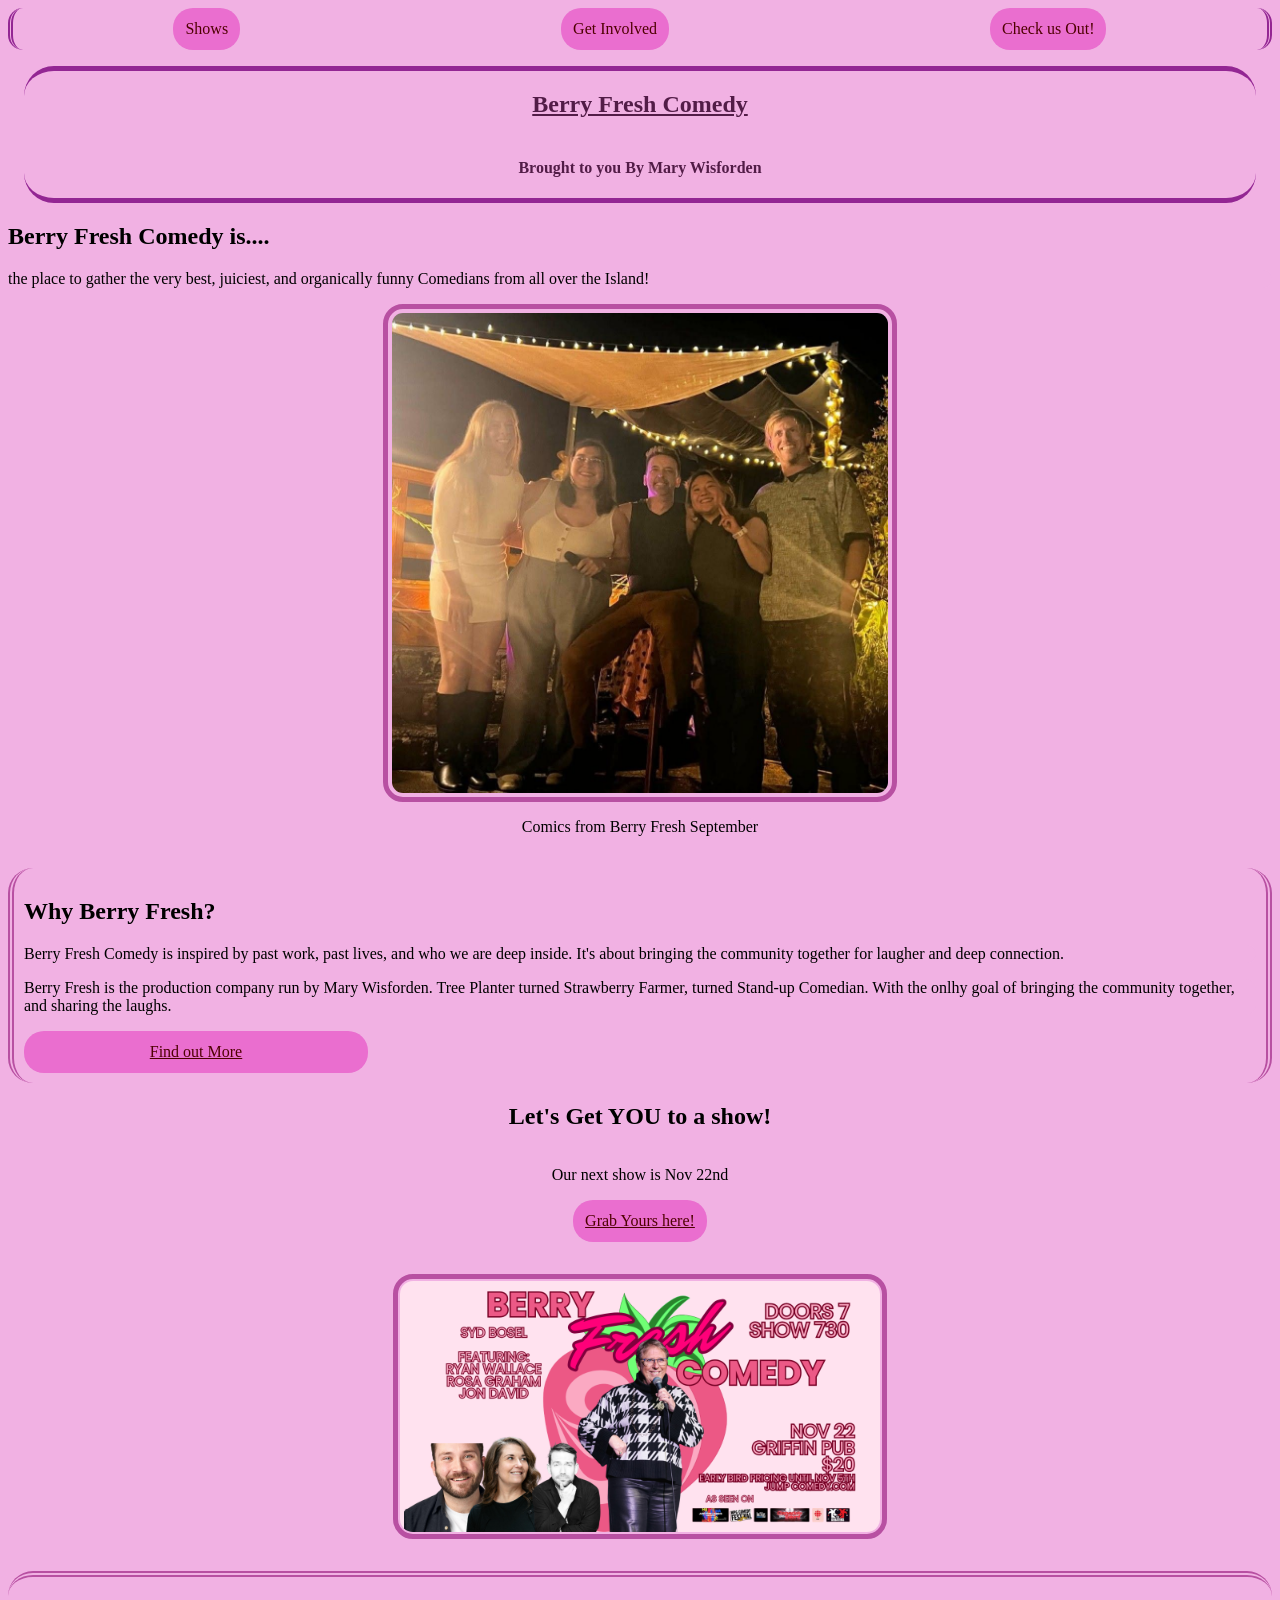
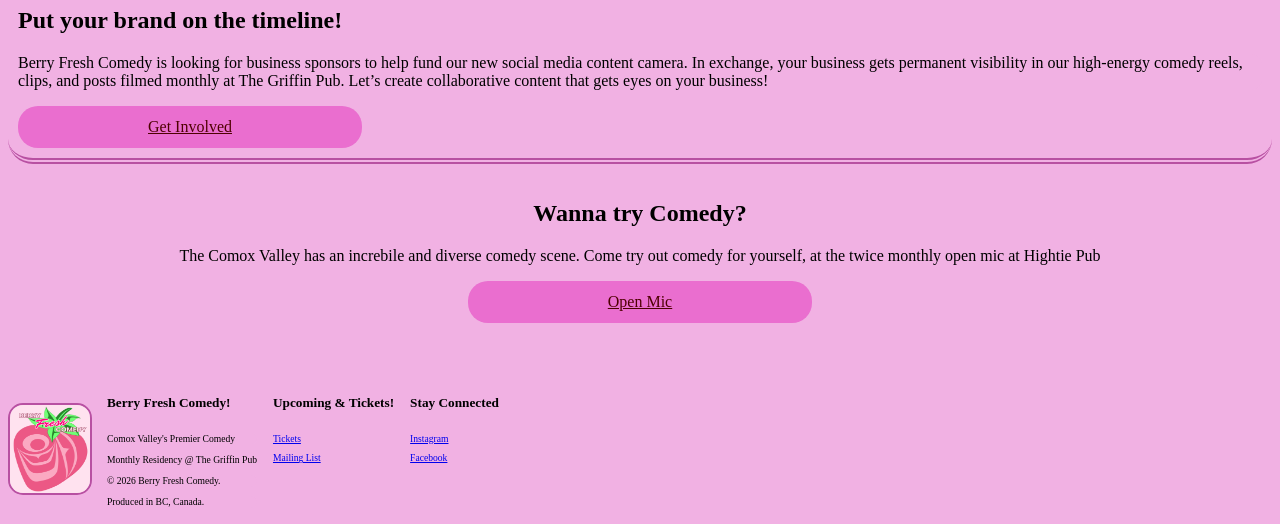
==== index.html @ 5e95c218 "Did I finally do it? God I hope so" ====
<!doctype html>
<html lang="en">
  <head>
    <meta charset="UTF-8" />
    <meta name="viewport" content="width=device-width, initial-scale=1.0" />
    <title>Berry Fresh Comedy</title>
    <link rel="stylesheet" href="./styles.css" />
  </head>
  <body>
    <header>
      <div class="navbar-container">
        <div class="dropdown">
          <button class="dropbtn">Shows</button>
          <div class="dropdown-content">
            <a href="./pages/playing_pg_2.html">Tickets</a>
            <a href="./pages/open_mics.html">Open Mics</a>
          </div>
        </div>
        <div class="dropdown">
          <button class="dropbtn">Get Involved</button>
          <div class="dropdown-content">
            <a href="./pages/feature.html">Apply to Feature</a>
            <a href="./pages/sponsor_donate.html">Sponsor/Donate</a>
          </div>
        </div>
        <div class="dropdown">
          <button class="dropbtn">Check us Out!</button>
          <div class="dropdown-content">
            <a href="./pages/img_gallery.html">Photo Gallery</a>
            <a href="./pages/vid_gallery.html">Video Gallery</a>
            <a href="./pages/about.html">About Us</a>
            <a href="https://www.griffinpub.ca/" target="_blank">The Pub</a>
          </div>
        </div>
      </div>
    </header>
    <section class="top_start">
      <h1>Berry Fresh Comedy</h1>
      <h4>Brought to you By Mary Wisforden</h4>
    </section>
    <section>
      <div>
        <h2>Berry Fresh Comedy is....</h2>
        <p>
          the place to gather the very best, juiciest, and organically funny
          Comedians from all over the Island!
        </p>
      </div>
      <div class="home_picture">
        <img
          src="./pages/media/imgs/berryfresh.jpg"
          alt="A fresh line up of comics"
          id="home_picture"
        />
        <p>Comics from Berry Fresh September</p>
      </div>
    </section>
    <section class="why">
      <h2>Why Berry Fresh?</h2>
      <p>
        Berry Fresh Comedy is inspired by past work, past lives, and who we are
        deep inside. It's about bringing the community together for laugher and
        deep connection.
      </p>
      <p>
        Berry Fresh is the production company run by Mary Wisforden. Tree
        Planter turned Strawberry Farmer, turned Stand-up Comedian. With the
        onlhy goal of bringing the community together, and sharing the laughs.
      </p>
      <a href="./pages/about.html" class="why_button">Find out More</a>
    </section>
    <section class="buyTicket">
      <h2>Let's Get YOU to a show!</h2>
      <p>Our next show is Nov 22nd</p>
      <div>
        <a
          href="https://www.jumpcomedy.com/p/mary-wisden"
          class="ticketBtn"
          target="_blank"
          >Grab Yours here!</a
        >
      </div>
      <div id="poster">
        <img
          src="./pages/media/imgs/Berry Fresh(Facebook Ad).png"
          alt="Berry Fresh poster for Nov 22nd Show"
        />
      </div>
    </section>
    <section class="help_us">
      <h2>Put your brand on the timeline!</h2>
      <p>
        Berry Fresh Comedy is looking for business sponsors to help fund our new
        social media content camera. In exchange, your business gets permanent
        visibility in our high-energy comedy reels, clips, and posts filmed
        monthly at The Griffin Pub. Let’s create collaborative content that gets
        eyes on your business!
      </p>
      <a href="./pages/sponsor_donate.html" class="why_button">Get Involved</a>
    </section>
    <section class="wanna_try">
      <div>
        <h2>Wanna try Comedy?</h2>
        <p>
          The Comox Valley has an increbile and diverse comedy scene. Come try
          out comedy for yourself, at the twice monthly open mic at Hightie Pub
        </p>
        <a href="./pages/open_mics.html" class="why_button">Open Mic</a>
      </div>
    </section>
    <footer>
      <img
        src="./pages/media/imgs/Berry.png"
        alt="Berry Fresh Logo"
        id="footer_logo"
      />
      <div id="footer_start">
        <h5>Berry Fresh Comedy!</h5>
        <p>Comox Valley's Premier Comedy</p>
        <p>Monthly Residency @ The Griffin Pub</p>
        <p>© 2026 Berry Fresh Comedy.</p>
        <p>Produced in BC, Canada.</p>
      </div>
      <div id="upcoming">
        <h5>Upcoming & Tickets!</h5>
        <a href="https://www.jumpcomedy.com/p/mary-wisden" target="_blank"
          >Tickets</a
        >
        <a
          href="https://www.jumpcomedy.com/join/marywisden-n3qOq "
          target="_blank"
          >Mailing List</a
        >
      </div>
      <div id="connected">
        <h5>Stay Connected</h5>
        <a href="https://www.instagram.com/berryfreshcomedy/" target="_blank"
          >Instagram</a
        >
        <a
          href="https://www.facebook.com/profile.php?id=61590486855917"
          target="_blank"
          >Facebook</a
        >
      </div>
    </footer>
  </body>
</html>
---- styles.css ----
* {
  display: flexbox;
  background-color: #f1b1e3;
  font-family: Cambria, Cochin, Georgia, Times, "Times New Roman", serif;
}

header {
  border-radius: 20px;
}

h1 {
  border-radius: 10px;
  text-decoration: underline;
}

p {
  border-radius: 10px;
}

footer {
  display: flex;
  flex-direction: row;
  line-height: 1.2;
  margin-top: 50px;
}

footer p,
footer li,
footer a {
  font-size: 0.6rem;
  margin-bottom: 0.5rem;
}

.navbar-container {
  display: flex;
  flex-direction: row;
  align-items: center;
  justify-content: space-around;
  border-left: double 5px #932693;
  border-right: double 5px #932693;
  border-radius: 15px;
}

/* Style the dropdown header button */
.dropbtn {
  color: rgb(78, 1, 1);
  background-color: #ea6ecf;
  padding: 12px;
  font-size: 16px;
  border: none;
  cursor: cell;
  border-radius: 20px;
}

/* Dropdown Content (Hidden by Default) */
.dropdown-content {
  display: none;
  position: absolute;
  min-width: 160px;
  box-shadow: 0px 8px 16px 0px rgba(14, 0, 0, 0.2);
  z-index: 1;
  border-radius: 25px;
}

/* Links inside the dropdown */
.dropdown-content a {
  color: black;
  padding: 12px 16px;
  text-decoration: none;
  display: block;
  border-radius: 25px;
}

/* Change color of dropdown links on hover */
.dropdown-content a:hover {
  background-color: #ea6ecf;
}

/* Show the dropdown menu when hovering over the parent container */
.dropdown:hover .dropdown-content {
  display: block;
}

/* Optional: Change the header button color when the dropdown is shown */
.dropdown:hover .dropbtn {
  box-shadow: 0px 8px 16px 0px rgba(14, 0, 0, 0.2);
}

.where_to_find {
  display: flex;
  justify-content: center;
  text-align: center;
  padding-top: 25px;
}

.buyTicket {
  display: flex;
  flex-direction: column;
  justify-content: center;
  align-items: center;
  width: 100%;
}

.ticketBtn {
  color: rgb(78, 1, 1);
  background-color: #ea6ecf;
  display: inline-flex;
  justify-content: center;
  align-items: center;
  text-decoration: underline;
  text-align: center;
  padding: 12px;
  font-size: 16px;
  border: none;
  cursor: cell;
  border-radius: 20px;
}

.ticketBtn:hover {
  color: rgb(78, 1, 1);
  background-color: #b850a2;
  transform: scale(1.1);
  transition: transform 0.3s ease;
  box-shadow:
    0 0 20px 5px #ef8cef,
    0 0 40px 10px #480248;
}

.top_start {
  border-top: solid 5px #932693;
  border-bottom: solid 5px #932693;
  border-radius: 30px;
  display: flex;
  flex-direction: column;
  justify-content: center;
  align-items: center;
  text-align: center;
  margin: 1rem;
  color: #521c47;
}

#poster {
  display: flex;
  justify-content: center;
  margin-top: 2rem;
}

#poster img {
  width: 30rem;
  border-radius: 20px;
  padding: 2px;
  border: solid 5px #b850a2;
}

.who {
  border: solid 5px #932693;
  border-radius: 30px;
  display: flex;
  flex-direction: column;
  justify-content: center;
  align-items: center;
  text-align: center;
  margin: 1rem;
}

.who-div {
  justify-content: center;
  align-items: center;
  text-align: center;
  border-radius: 40px;
}

.what {
  border: solid 5px #b850a2;
  border-radius: 30px;
  display: flex;
  flex-direction: column;
  justify-content: center;
  align-items: center;
  text-align: center;
  margin: 1rem;
}

.what-div {
  justify-content: center;
  align-items: center;
  text-align: center;
  border-radius: 40px;
  padding: 2px;
}

#sandwhic_board {
  display: flex;
  flex-direction: column;
  justify-content: center;
  align-items: center;
  text-align: center;
  margin-top: 2rem;
}

#sandwhic_board img {
  width: 20rem;
  height: 30rem;
  border-radius: 20px;
  padding: 4px;
  border: solid 5px #b850a2;
}

#when {
  border-radius: 30px;
  display: flex;
  flex-direction: column;
  justify-content: center;
  align-items: center;
  text-align: center;
  margin: 1rem;
}

#when img {
  width: 20rem;
  height: 30rem;
  border-radius: 20px;
  padding: 4px;
  border: solid 5px #b850a2;
}

#home_picture {
  width: 31rem;
  height: 30rem;
  border-radius: 20px;
  padding: 4px;
  border: solid 5px #b850a2;
}

.home_picture {
  display: flex;
  flex-direction: column;
  justify-content: center;
  align-items: center;
  text-align: center;
  margin: 1rem;
}

.why {
  border-left: double 6px #b850a2;
  border-right: double 6px #b850a2;
  border-radius: 25px;
  padding: 10px;
}

.why_button {
  color: rgb(78, 1, 1);
  background-color: #ea6ecf;
  display: inline-flex;
  justify-content: center;
  align-items: center;
  text-decoration: underline;
  text-align: center;
  padding: 12px;
  font-size: 16px;
  border: none;
  border-radius: 20px;
  width: 20rem;
}

.why_button:hover {
  color: rgb(78, 1, 1);
  background-color: #b850a2;
  transform: scale(1.1);
  transition: transform 0.3s ease;
  box-shadow:
    0 0 20px 5px #ef8cef,
    0 0 40px 10px #480248;
}

.help_us {
  border-top: double 6px #b850a2;
  border-bottom: double 6px #b850a2;
  border-radius: 25px;
  padding: 10px;
  margin-top: 2rem;
}

.wanna_try {
  display: flex;
  flex-direction: column;
  justify-content: center;
  align-items: center;
  text-align: center;
  margin: 1rem;
}

#footer_logo {
  width: 5rem;
  height: 5.5rem;
  border-radius: 15px;
  margin-top: 30px;
  margin-right: 15px;
  border: solid 2px #b850a2;
}

#upcoming {
  display: flex;
  flex-direction: column;
  margin-left: 1rem;
}

#connected {
  display: flex;
  flex-direction: column;
  margin-left: 1rem;
}

#mary_picture {
  width: 20rem;
  height: 25rem;
  border-radius: 20px;
  padding: 4px;
  border: solid 5px #b850a2;
}

.mary_picture {
  display: flex;
  flex-direction: column;
  justify-content: center;
  align-items: center;
  text-align: center;
  margin: 2rem;
}

.bio {
  border-top: double 6px #b850a2;
  border-bottom: double 6px #b850a2;
  border-radius: 25px;
  padding: 10px;
  padding: 5px;
  margin-top: 2rem;
}

.sponsorship {
  border: solid 3px #b850a2;
  border-radius: 30px;
  display: flex;
  flex-direction: column;
  justify-content: center;
  align-items: center;
  text-align: center;
  padding: 2px;
  margin: 1rem;
}

.tiers {
  display: flex;
  flex-direction: column;
  justify-content: center;
  align-items: center;
  text-align: center;
  padding: 2px;
  margin: 1rem;
  text-decoration: underline double 2px #7f3870;
}

#sponsor_list {
  display: flex;
  flex-direction: column;
  line-height: 2;
}

#sponsor_table {
  border: solid 2px #7f3870;
  border-radius: 10px;
}

.donate {
  display: flex;
  flex-direction: column;
  justify-content: center;
  align-items: center;
  text-align: center;
}

.masonry-gallery {
  column-count: 5; /* Number of columns */
  column-gap: 10px;
  padding: 10px;
}

.masonry-gallery img {
  width: 90%;
  display: block;
  margin-bottom: 10px; /* Space below each photo */
  border-radius: 10px;
  border: solid 2px #7f3870;
}

.masonry-gallery img:hover {
  transform: scale(1.2);
  transition: transform 0.3s ease;
  box-shadow:
    0 0 20px 5px #ef8cef,
    0 0 40px 10px #480248;
  border-radius: 20px;
  padding: 5px;
}

.video-container {
  display: flex;
  flex-direction: row;
  flex-wrap: wrap;
  justify-content: center;
  align-items: center;
  text-align: center;
  margin: 1rem;
}

video {
  width: 20rem;
  height: 20rem;
  border-radius: 20px;
  padding: 4px;
  border-top: double 5px #932693;
  border-bottom: double 5px #932693;
}

/* Makes it look good on mobile screens */
@media (max-width: 600px) {
  .masonry-gallery {
    column-count: 1;
  }
  .masonry-gallery img:hover {
    transform: scale(1);
    transition: transform 0.3s ease;
    box-shadow:
      0 0 20px 5px #ef8cef,
      0 0 40px 10px #480248;
    border-radius: 20px;
    padding: 5px;
  }
}
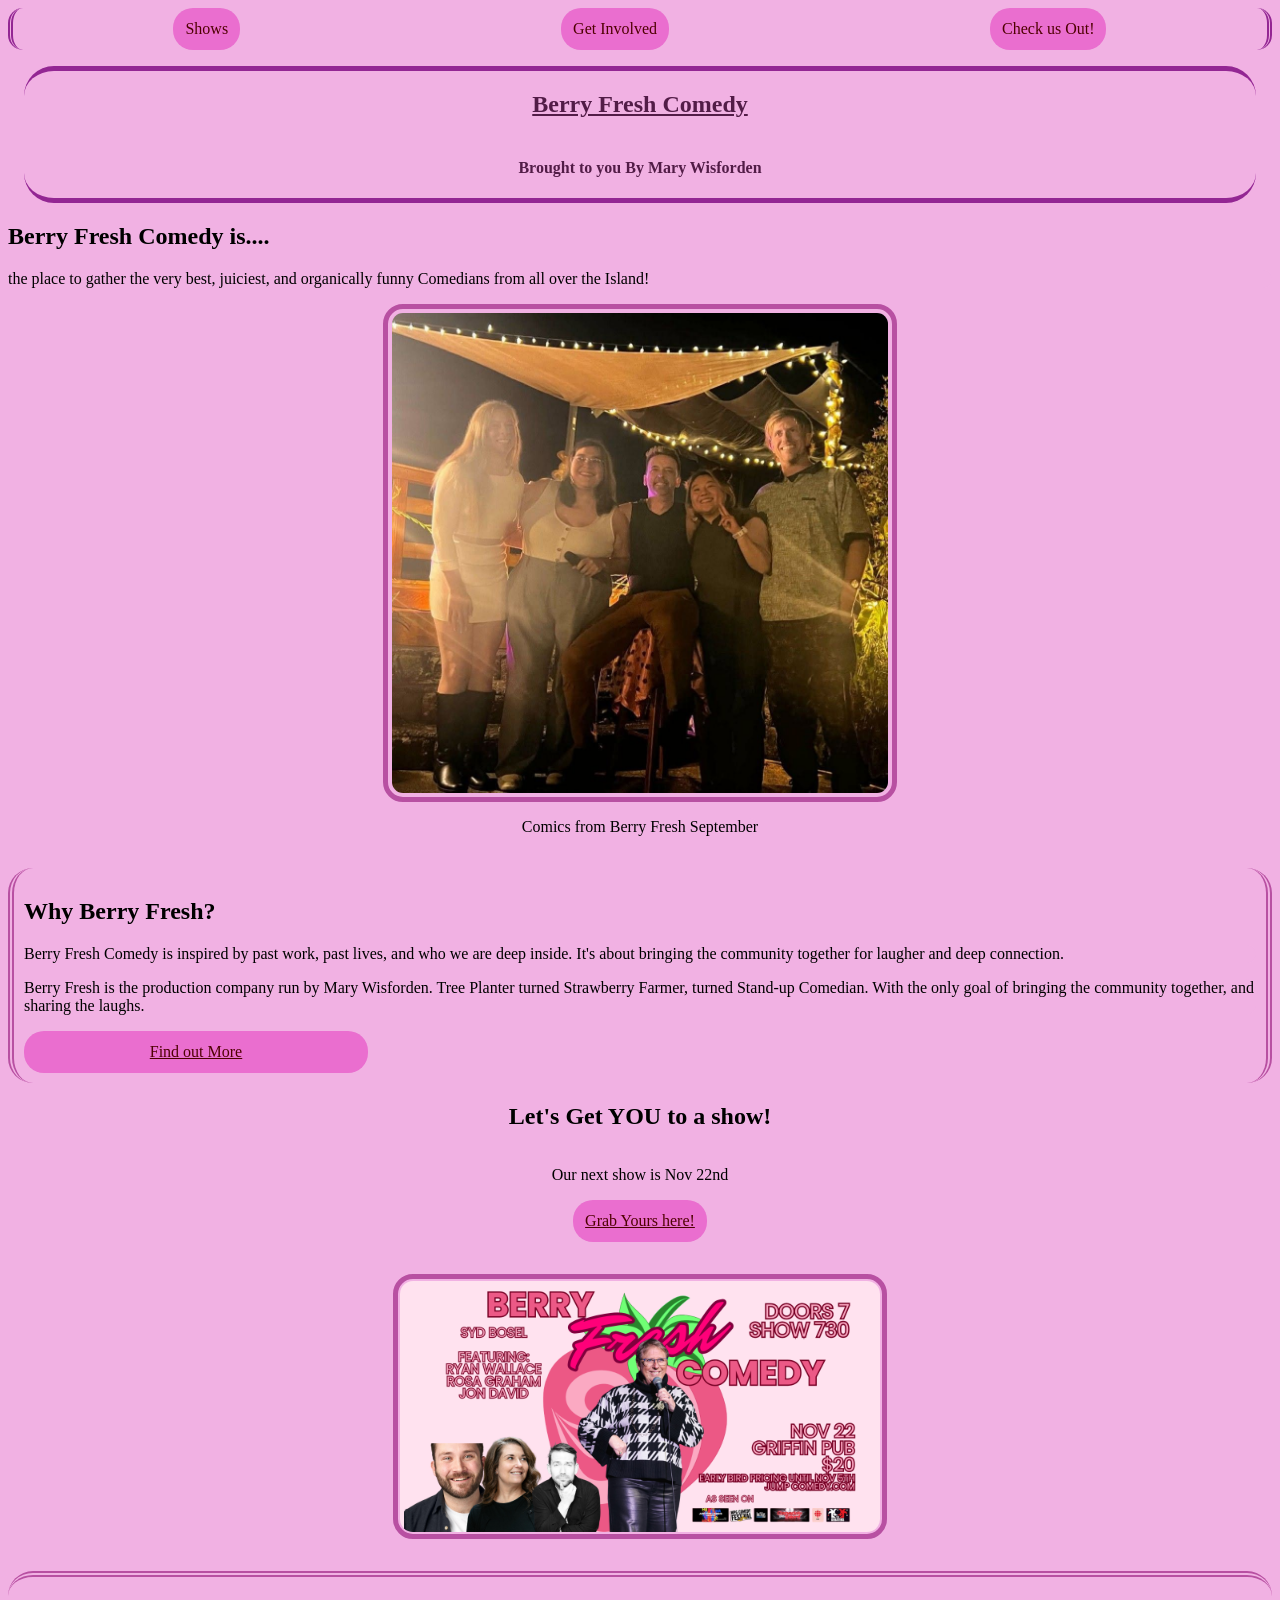
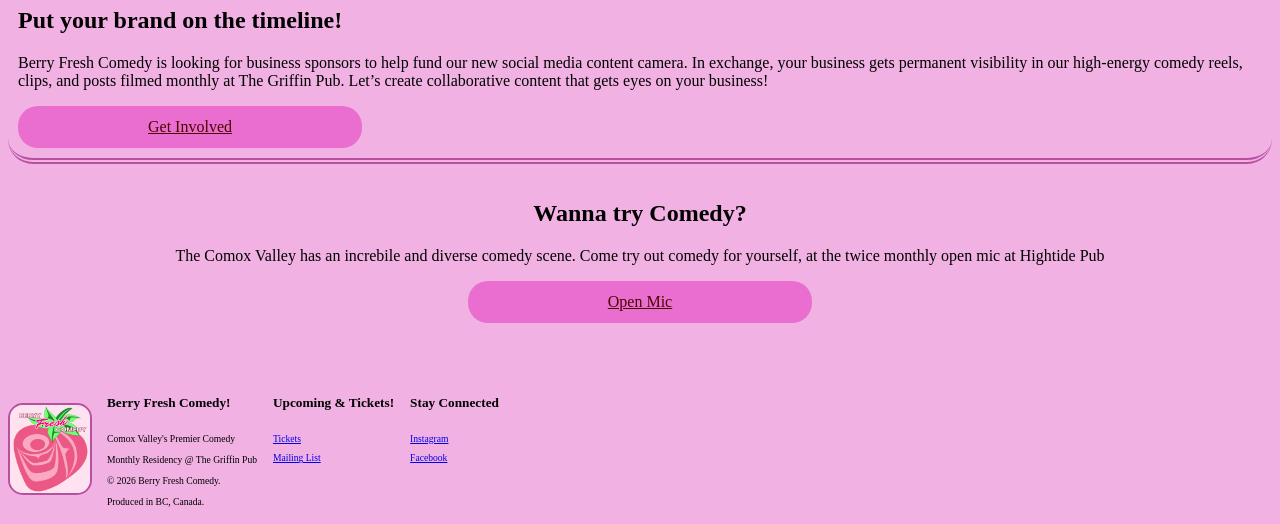
==== commit fd6e11ce: "fixing Spelling errors" ====
--- a/index.html
+++ b/index.html
@@ -65,7 +65,7 @@
       <p>
         Berry Fresh is the production company run by Mary Wisforden. Tree
         Planter turned Strawberry Farmer, turned Stand-up Comedian. With the
-        onlhy goal of bringing the community together, and sharing the laughs.
+        only goal of bringing the community together, and sharing the laughs.
       </p>
       <a href="./pages/about.html" class="why_button">Find out More</a>
     </section>
@@ -103,7 +103,7 @@
         <h2>Wanna try Comedy?</h2>
         <p>
           The Comox Valley has an increbile and diverse comedy scene. Come try
-          out comedy for yourself, at the twice monthly open mic at Hightie Pub
+          out comedy for yourself, at the twice monthly open mic at Hightide Pub
         </p>
         <a href="./pages/open_mics.html" class="why_button">Open Mic</a>
       </div>
--- a/styles.css
+++ b/styles.css
@@ -347,6 +347,13 @@
   text-align: center;
   padding: 2px;
   margin: 1rem;
+}
+
+#sponsor_table {
+  display: flex;
+  justify-content: center;
+  align-items: center;
+  text-align: center;
 }
 
 .tiers {
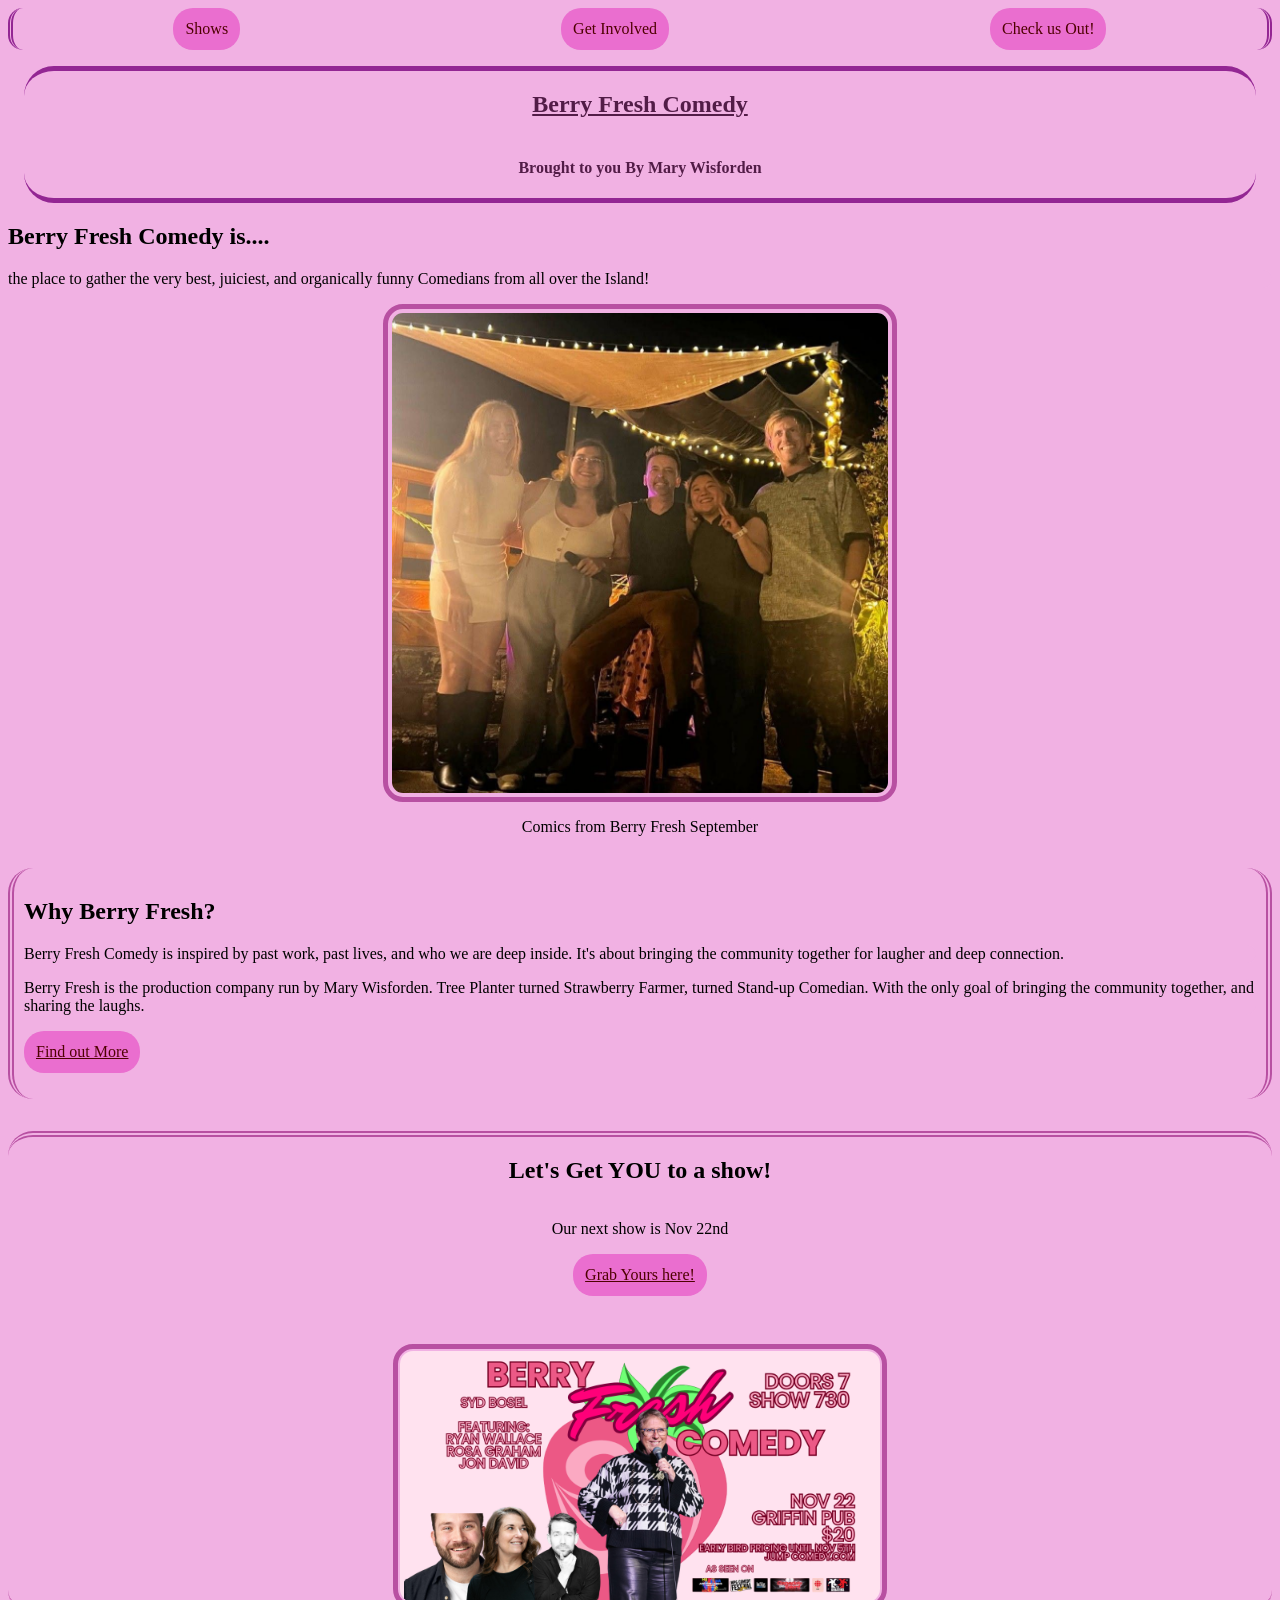
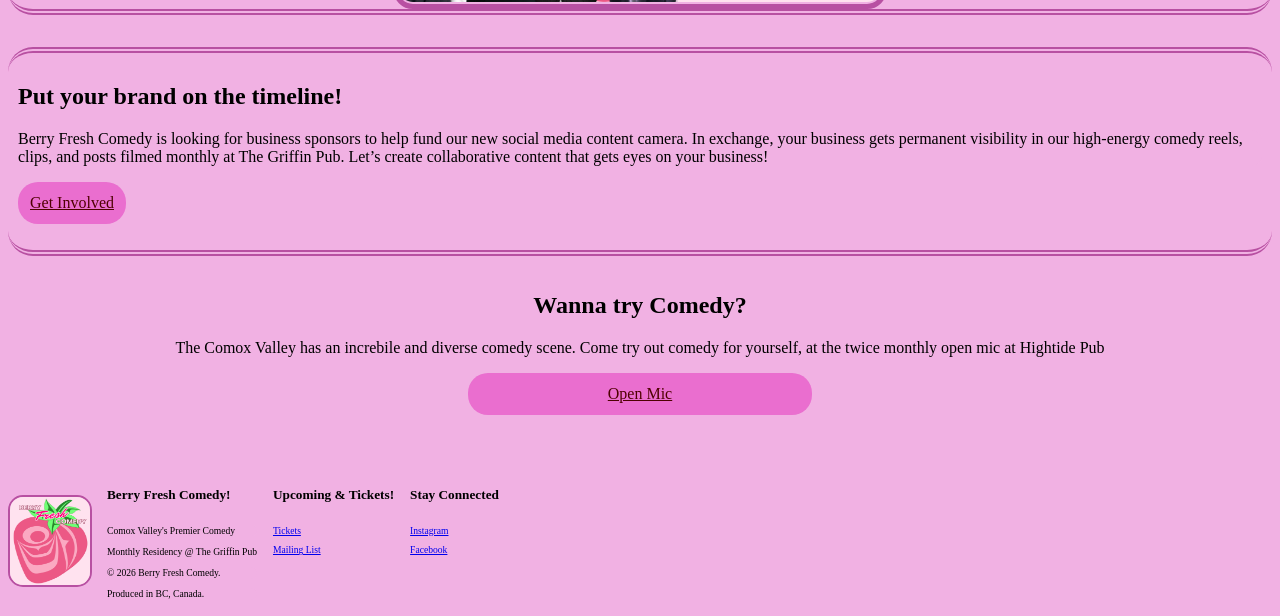
==== commit b2330547: "fixing and recoding I AM HAVING FUN SUE ME" ====
--- a/index.html
+++ b/index.html
@@ -67,7 +67,7 @@
         Planter turned Strawberry Farmer, turned Stand-up Comedian. With the
         only goal of bringing the community together, and sharing the laughs.
       </p>
-      <a href="./pages/about.html" class="why_button">Find out More</a>
+      <a href="./pages/about.html" class="ticketBtn">Find out More</a>
     </section>
     <section class="buyTicket">
       <h2>Let's Get YOU to a show!</h2>
@@ -96,7 +96,7 @@
         monthly at The Griffin Pub. Let’s create collaborative content that gets
         eyes on your business!
       </p>
-      <a href="./pages/sponsor_donate.html" class="why_button">Get Involved</a>
+      <a href="./pages/sponsor_donate.html" class="ticketBtn">Get Involved</a>
     </section>
     <section class="wanna_try">
       <div>
--- a/styles.css
+++ b/styles.css
@@ -88,9 +88,25 @@
 
 .where_to_find {
   display: flex;
-  justify-content: center;
-  text-align: center;
-  padding-top: 25px;
+  flex-direction: column;
+  justify-content: center;
+  text-align: center;
+  margin-top: 2rem;
+  border-left: double 6px #b850a2;
+  border-right: double 6px #b850a2;
+  border-radius: 25px;
+  padding: 10px;
+}
+
+.where_to_find h3 {
+  text-decoration: underline 2px;
+}
+
+#past_shows {
+  display: flex;
+  flex-direction: row;
+  flex-wrap: wrap;
+  justify-content: space-evenly;
 }
 
 .buyTicket {
@@ -99,6 +115,10 @@
   justify-content: center;
   align-items: center;
   width: 100%;
+  border-top: double 6px #b850a2;
+  border-bottom: double 6px #b850a2;
+  border-radius: 25px;
+  margin-top: 2rem;
 }
 
 .ticketBtn {
@@ -114,6 +134,7 @@
   border: none;
   cursor: cell;
   border-radius: 20px;
+  margin-bottom: 1rem;
 }
 
 .ticketBtn:hover {
@@ -337,6 +358,19 @@
   margin-top: 2rem;
 }
 
+.sponsorship_why {
+  border-right: solid 3px #b850a2;
+  border-left: solid 3px #b850a2;
+  border-radius: 30px;
+  display: flex;
+  flex-direction: column;
+  justify-content: center;
+  align-items: center;
+  text-align: center;
+  padding: 2px;
+  margin: 1rem;
+}
+
 .sponsorship {
   border: solid 3px #b850a2;
   border-radius: 30px;
@@ -345,15 +379,37 @@
   justify-content: center;
   align-items: center;
   text-align: center;
+  padding: 8px;
+  margin: 1rem;
+}
+
+.sponsorship_pls {
+  border-left: solid 3px #b850a2;
+  border-right: solid 3px #b850a2;
+  border-radius: 30px;
+  display: flex;
+  flex-direction: column;
+  justify-content: center;
+  align-items: center;
+  text-align: center;
   padding: 2px;
   margin: 1rem;
 }
 
+.me_pls {
+  display: flex;
+  flex-direction: column;
+  justify-content: space-between;
+  align-items: center;
+  text-align: center;
+}
+
 #sponsor_table {
   display: flex;
   justify-content: center;
   align-items: center;
   text-align: center;
+  border: solid 2px #7f3870;
 }
 
 .tiers {
@@ -371,11 +427,6 @@
   display: flex;
   flex-direction: column;
   line-height: 2;
-}
-
-#sponsor_table {
-  border: solid 2px #7f3870;
-  border-radius: 10px;
 }
 
 .donate {
@@ -444,3 +495,17 @@
     padding: 5px;
   }
 }
+
+@media (min-width: 1024px) {
+  .sponsorship {
+    border: solid 3px #b850a2;
+    border-radius: 30px;
+    display: flex;
+    flex-direction: row;
+    justify-content: center;
+    align-items: center;
+    text-align: center;
+    padding: 2px;
+    margin: 1rem;
+  }
+}
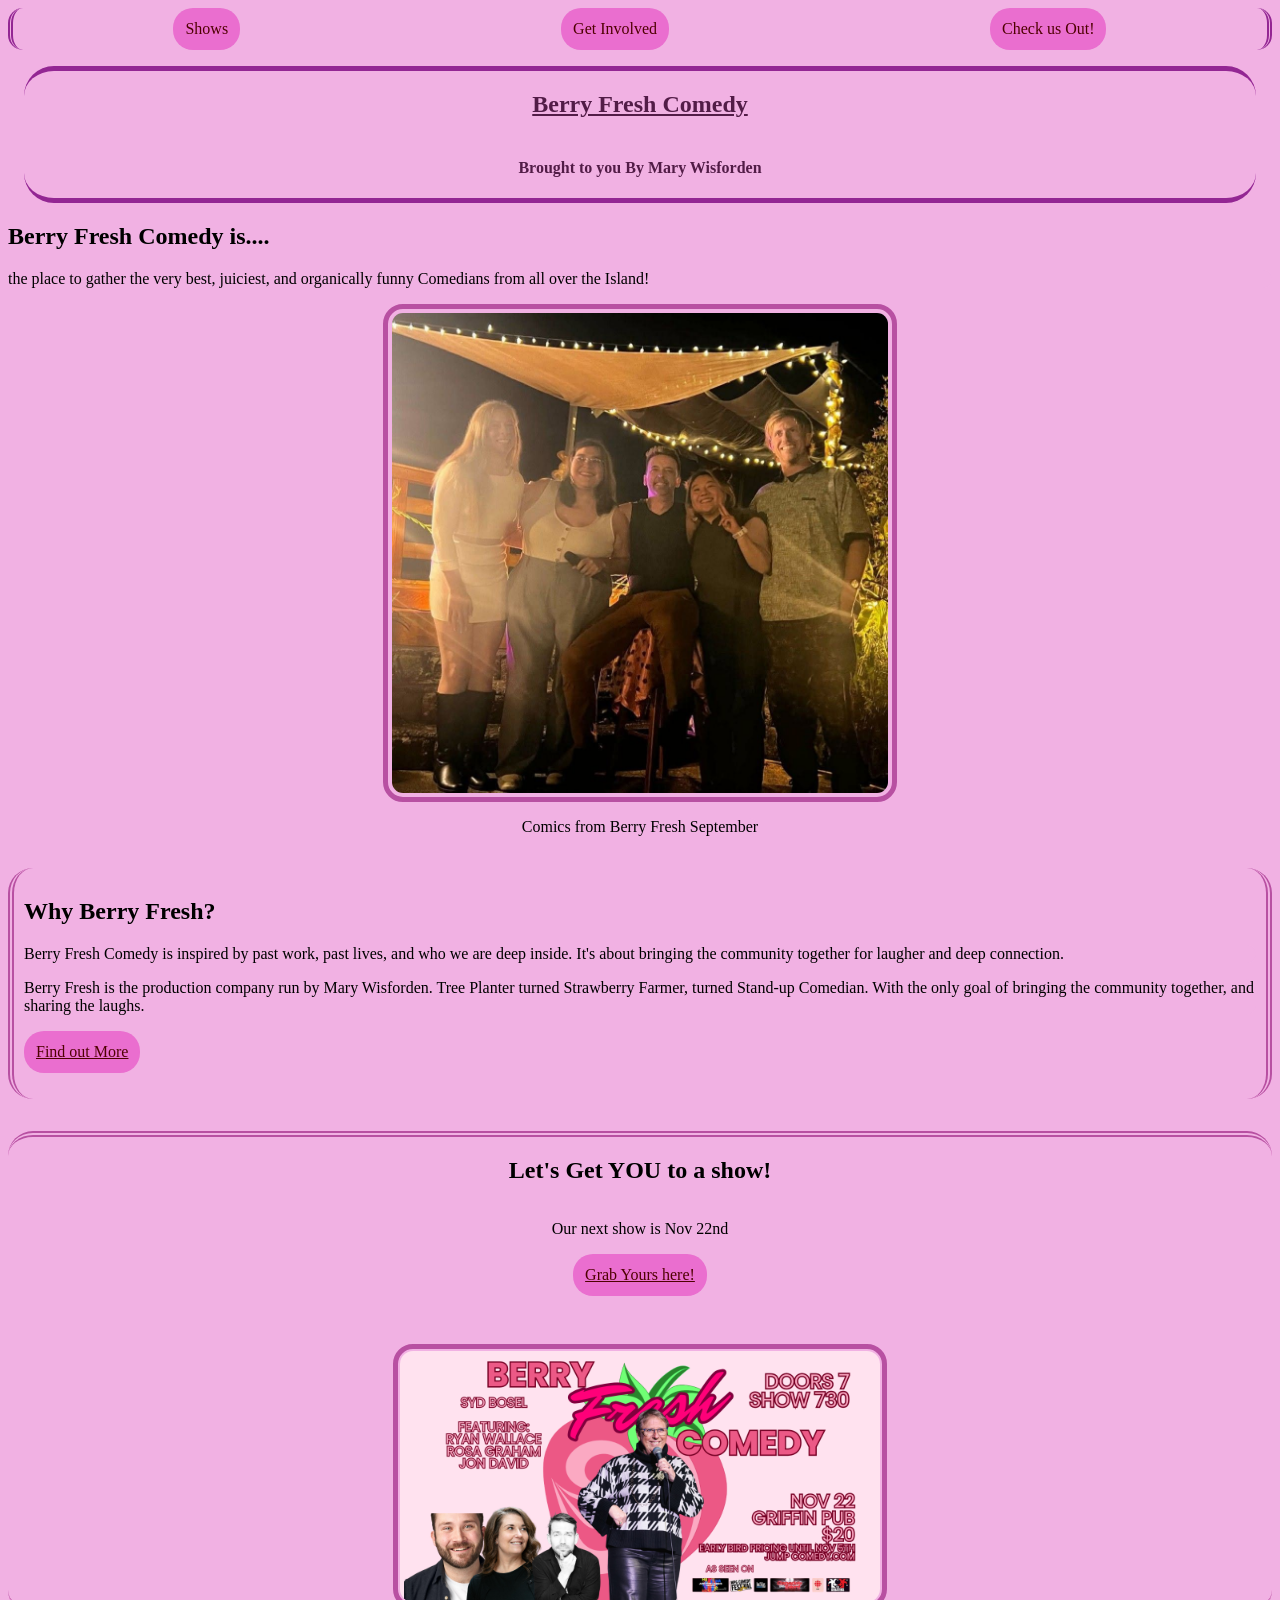
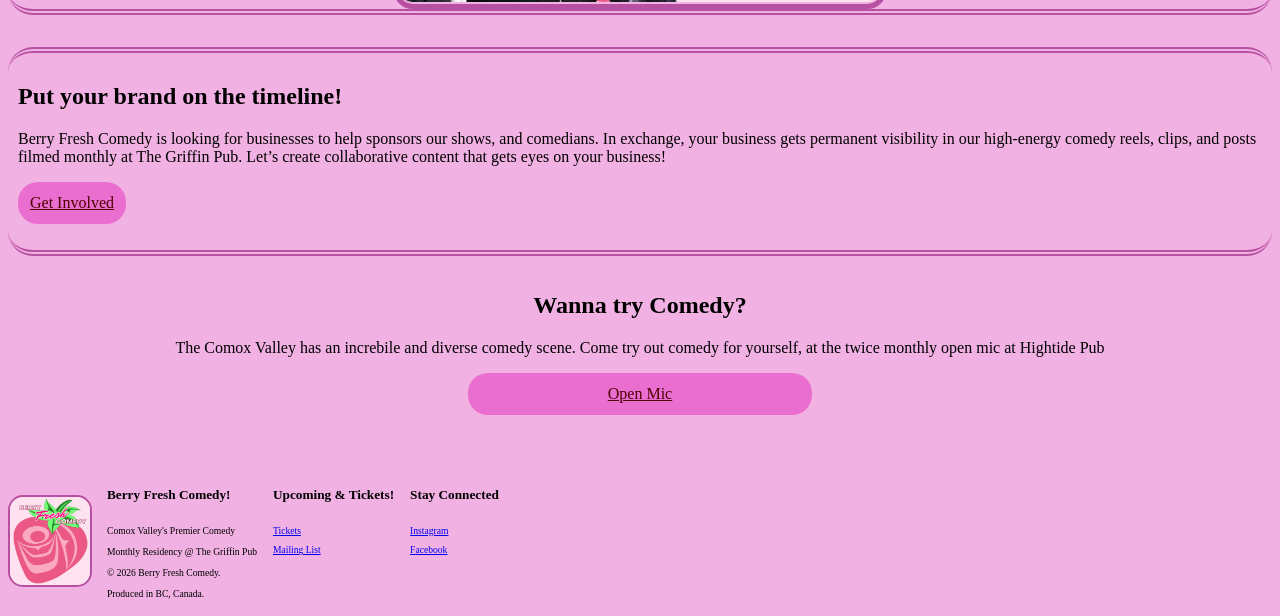
==== commit e97b4549: "Fix up minor edits, so close" ====
--- a/index.html
+++ b/index.html
@@ -90,11 +90,10 @@
     <section class="help_us">
       <h2>Put your brand on the timeline!</h2>
       <p>
-        Berry Fresh Comedy is looking for business sponsors to help fund our new
-        social media content camera. In exchange, your business gets permanent
-        visibility in our high-energy comedy reels, clips, and posts filmed
-        monthly at The Griffin Pub. Let’s create collaborative content that gets
-        eyes on your business!
+        Berry Fresh Comedy is looking for businesses to help sponsors our shows, and
+        comedians. In exchange, your business gets permanent visibility in our
+        high-energy comedy reels, clips, and posts filmed monthly at The Griffin
+        Pub. Let’s create collaborative content that gets eyes on your business!
       </p>
       <a href="./pages/sponsor_donate.html" class="ticketBtn">Get Involved</a>
     </section>
--- a/styles.css
+++ b/styles.css
@@ -104,7 +104,7 @@
 
 #past_shows {
   display: flex;
-  flex-direction: row;
+  flex-direction: row-reverse;
   flex-wrap: wrap;
   justify-content: space-evenly;
 }
@@ -359,8 +359,7 @@
 }
 
 .sponsorship_why {
-  border-right: solid 3px #b850a2;
-  border-left: solid 3px #b850a2;
+  border: solid 3px #b850a2;
   border-radius: 30px;
   display: flex;
   flex-direction: column;
@@ -438,13 +437,13 @@
 }
 
 .masonry-gallery {
-  column-count: 5; /* Number of columns */
+  column-count: 3; /* Number of columns */
   column-gap: 10px;
   padding: 10px;
 }
 
 .masonry-gallery img {
-  width: 90%;
+  width: 100%;
   display: block;
   margin-bottom: 10px; /* Space below each photo */
   border-radius: 10px;
